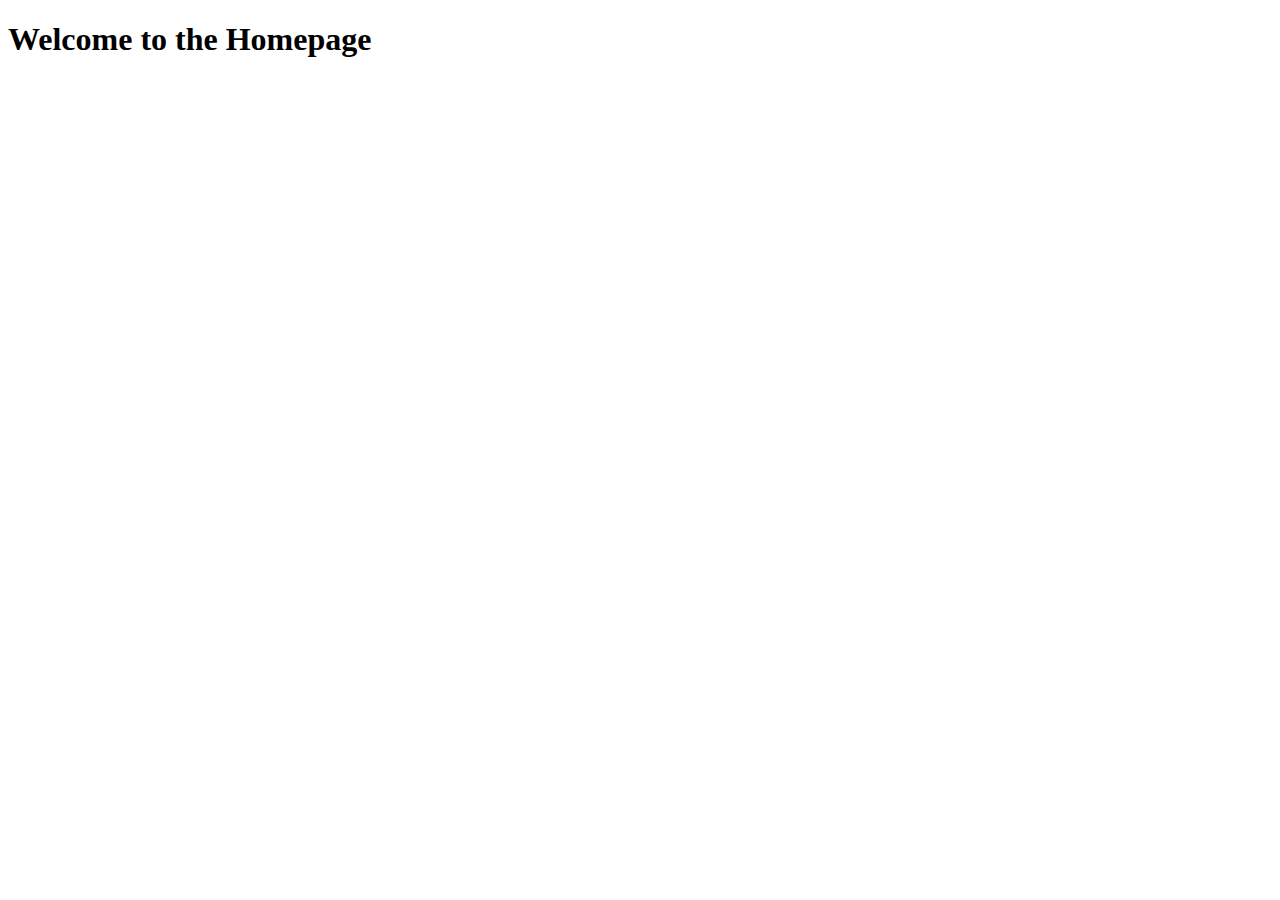
==== templates/home.html @ 301b1f91 "Login auth working w/ firebase" ====
<!DOCTYPE html>
<html lang="en">
<head>
    <meta charset="UTF-8">
    <meta name="viewport" content="width=device-width, initial-scale=1.0">
    <title>Homepage</title>
</head>
<body>
    <h1>Welcome to the Homepage</h1>
</body>
</html>
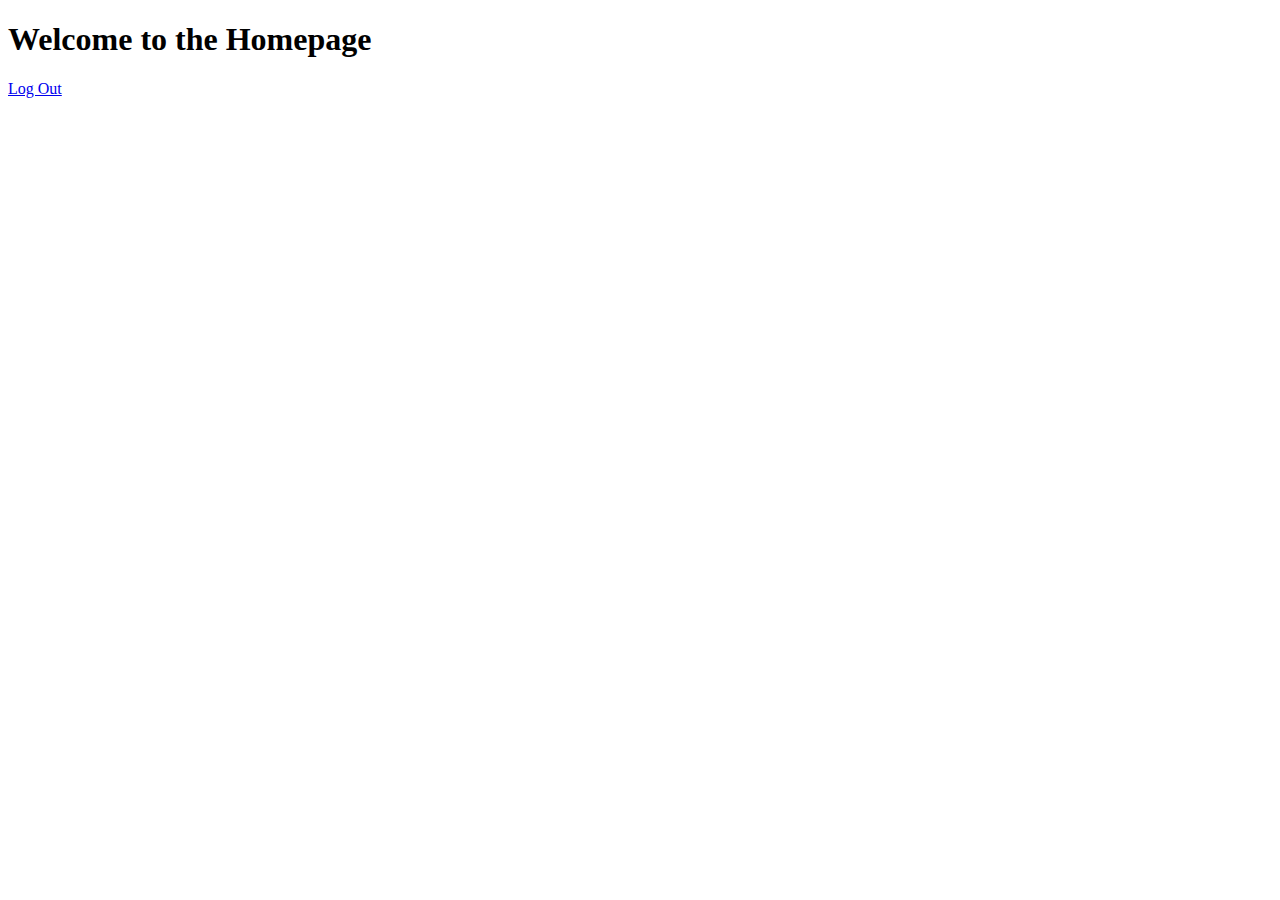
==== commit 10d8db1e: "Homepage" ====
--- a/templates/home.html
+++ b/templates/home.html
@@ -7,5 +7,6 @@
 </head>
 <body>
     <h1>Welcome to the Homepage</h1>
+    <p><a href="logout">Log Out</a></p>
 </body>
 </html>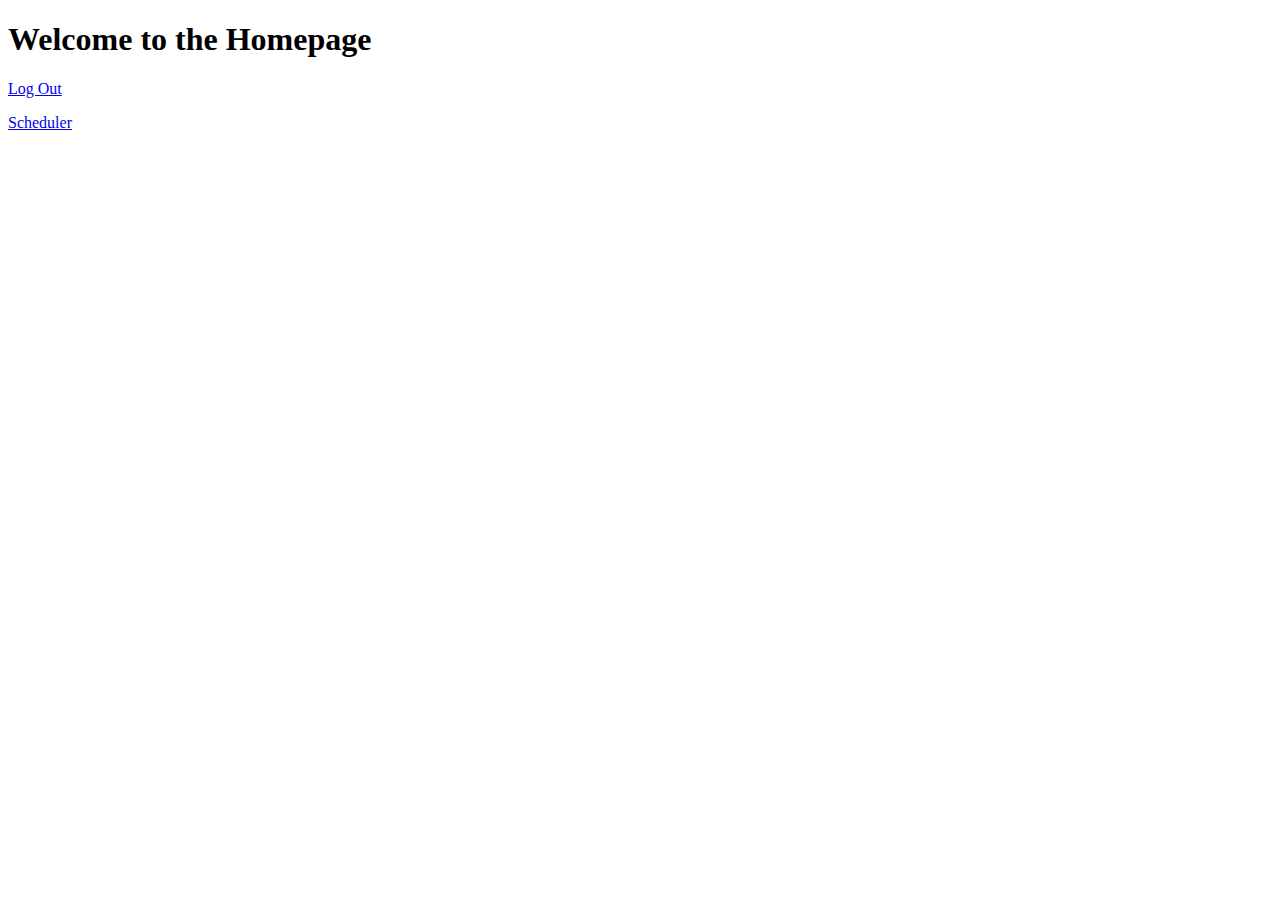
==== commit 86abd0cf: "Created scheduler page" ====
--- a/templates/home.html
+++ b/templates/home.html
@@ -8,5 +8,6 @@
 <body>
     <h1>Welcome to the Homepage</h1>
     <p><a href="logout">Log Out</a></p>
+    <p><a href="scheduler">Scheduler</a></p>
 </body>
 </html>